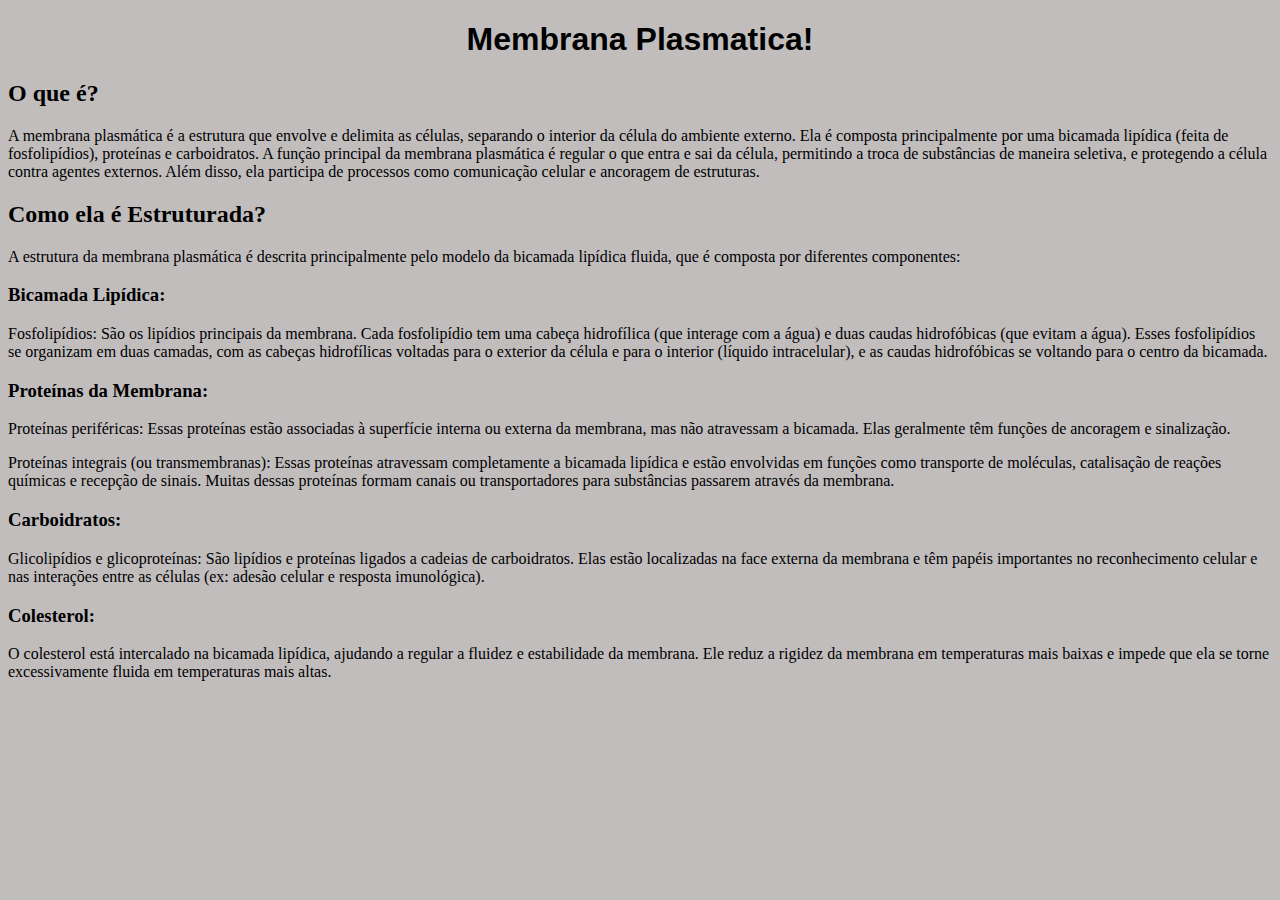
==== membrana.html @ d4db9022 "segundo commit/ adicionando mais 2 sites" ====
<!DOCTYPE html>
<html lang="en">
<head>
    <meta charset="UTF-8">
    <meta name="viewport" content="width=device-width, initial-scale=1.0">
    <title>Mebrana Plasmatica</title>
    <link href="CSS/estilo.css" type="text/css" rel="stylesheet">
</head>
<body>
    <h1>Membrana Plasmatica!</h1>
    <h2>O que é?</h2>
    <P>A membrana plasmática é a estrutura que envolve e delimita as células, separando o interior da célula do ambiente externo. 
        Ela é composta principalmente por uma bicamada lipídica (feita de fosfolipídios), proteínas e carboidratos. A função principal da membrana plasmática é regular o que entra e sai da célula, permitindo a troca de substâncias de maneira seletiva, e protegendo a célula contra agentes externos. 
        Além disso, ela participa de processos como comunicação celular e ancoragem de estruturas.</P>
    
    <h2>Como ela é Estruturada?</h2>
    <p>
        A estrutura da membrana plasmática é descrita principalmente pelo modelo da bicamada lipídica fluida,
         que é composta por diferentes componentes:
    </p>
    <h3>Bicamada Lipídica:</h3>
    <p>
        Fosfolipídios: São os lipídios principais da membrana.
        Cada fosfolipídio tem uma cabeça hidrofílica (que interage com a água) e duas caudas hidrofóbicas (que evitam a água). 
        Esses fosfolipídios se organizam em duas camadas, com as cabeças hidrofílicas voltadas para o exterior da célula e para o interior (líquido intracelular), 
        e as caudas hidrofóbicas se voltando para o centro da bicamada.
    </p>
    <h3>Proteínas da Membrana:</h3>
    <p>
        Proteínas periféricas: Essas proteínas estão associadas à superfície interna ou externa da membrana, mas não atravessam a bicamada.
         Elas geralmente têm funções de ancoragem e sinalização.
    </p>
    <p>
        Proteínas integrais (ou transmembranas): Essas proteínas atravessam completamente a bicamada lipídica e estão envolvidas em funções como transporte de moléculas, 
        catalisação de reações químicas e recepção de sinais. Muitas dessas proteínas formam canais ou transportadores para substâncias passarem através da membrana.
    </p>
    </p>
    <h3>Carboidratos:</h3>
    <p>
        Glicolipídios e glicoproteínas: São lipídios e proteínas ligados a cadeias de carboidratos. 
        Elas estão localizadas na face externa da membrana e têm papéis importantes no reconhecimento celular e nas interações entre as células (ex: adesão celular e resposta imunológica).
    </p>
    <h3>Colesterol:</h3>
    <p>
        O colesterol está intercalado na bicamada lipídica, ajudando a regular a fluidez e estabilidade da membrana. 
        Ele reduz a rigidez da membrana em temperaturas mais baixas e impede que ela se torne excessivamente fluida em temperaturas mais altas.
    </p>

</body>
</html>
---- CSS/estilo.css ----
body {
    background-color: rgb(193, 189, 189);
}
h1 {
    font-family: Arial, Helvetica, sans-serif;
    text-align: center;
}
img {
    height: 250px;
    width: 250px;
}
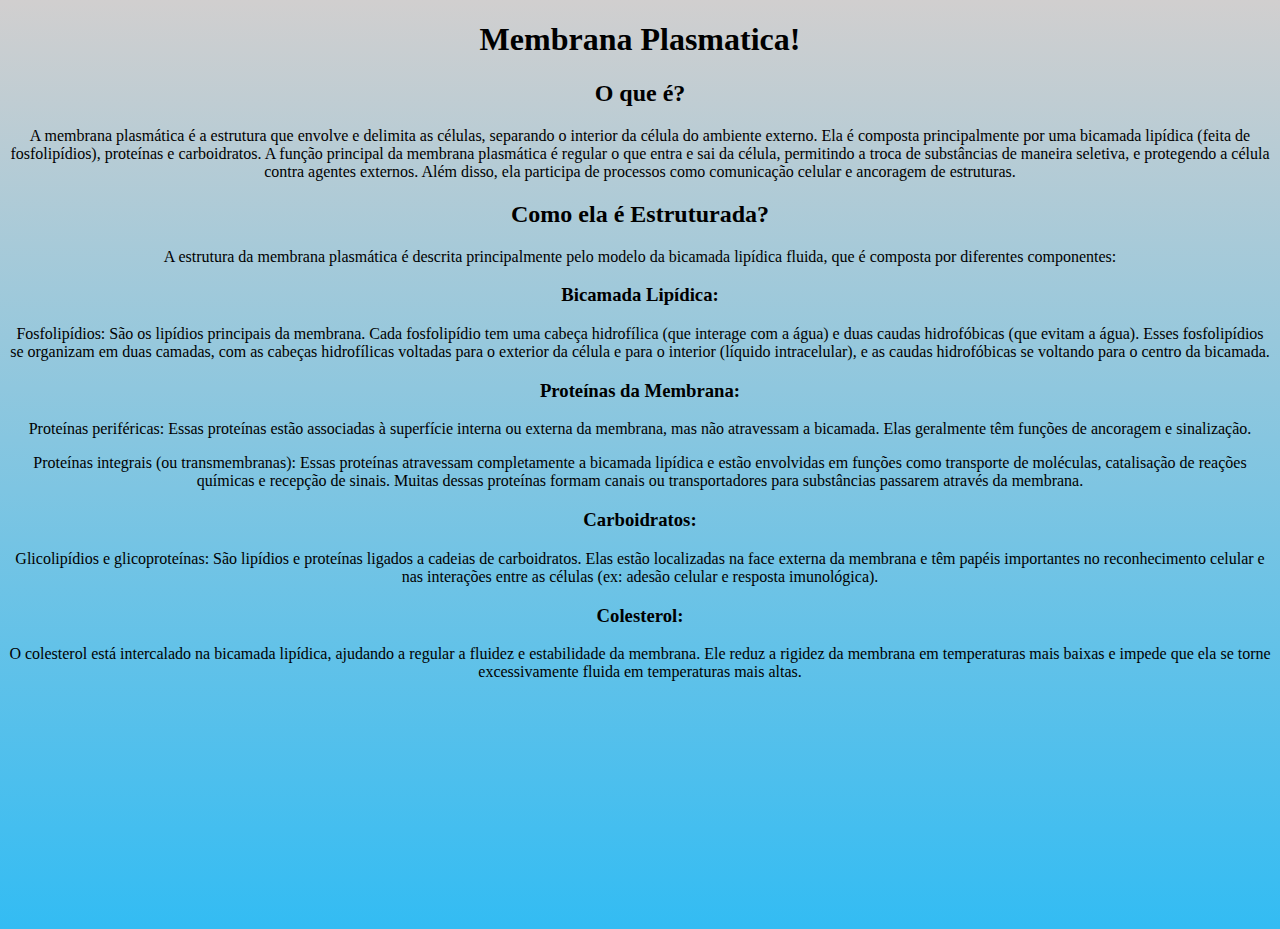
==== commit 7c4ff4a2: "sétimo commit/ o site supremo, ainda falta algumas coisas" ====
--- a/membrana.html
+++ b/membrana.html
@@ -4,7 +4,7 @@
     <meta charset="UTF-8">
     <meta name="viewport" content="width=device-width, initial-scale=1.0">
     <title>Mebrana Plasmatica</title>
-    <link href="CSS/estilo.css" type="text/css" rel="stylesheet">
+    <link href="CSS/estilo2.css" type="text/css" rel="stylesheet">
 </head>
 <body>
     <h1>Membrana Plasmatica!</h1>
--- a/CSS/estilo2.css
+++ b/CSS/estilo2.css
@@ -0,0 +1,8 @@
+body{
+    align-items: center;
+    justify-content: center;
+    min-height: 100vh;
+    background: linear-gradient(#d1cfcf,#33bcf3);
+    text-align: center;
+    
+}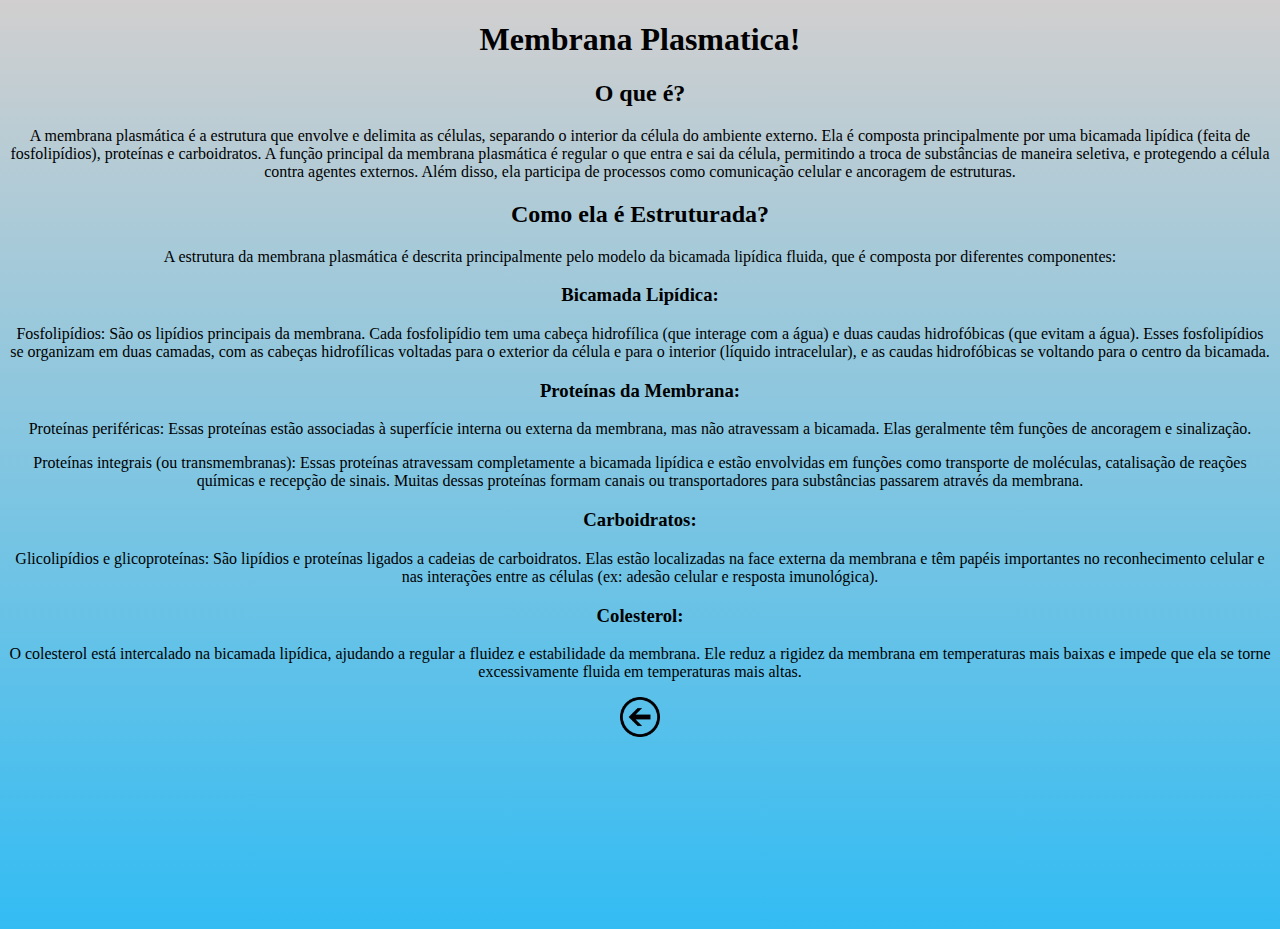
==== commit 8d2756ff: "decimo commit/ resolvemos 30 mil problemas :D" ====
--- a/membrana.html
+++ b/membrana.html
@@ -45,6 +45,8 @@
         O colesterol está intercalado na bicamada lipídica, ajudando a regular a fluidez e estabilidade da membrana. 
         Ele reduz a rigidez da membrana em temperaturas mais baixas e impede que ela se torne excessivamente fluida em temperaturas mais altas.
     </p>
+    
+    <a href="index.html"><img src="IMAGENS/1216.png" width="40px" href></a>
 
 </body>
 </html>--- a/CSS/estilo2.css
+++ b/CSS/estilo2.css
@@ -5,4 +5,10 @@
     background: linear-gradient(#d1cfcf,#33bcf3);
     text-align: center;
     
+}
+
+.seta{
+    display: block;
+    padding-top: 1000px;
+    
 }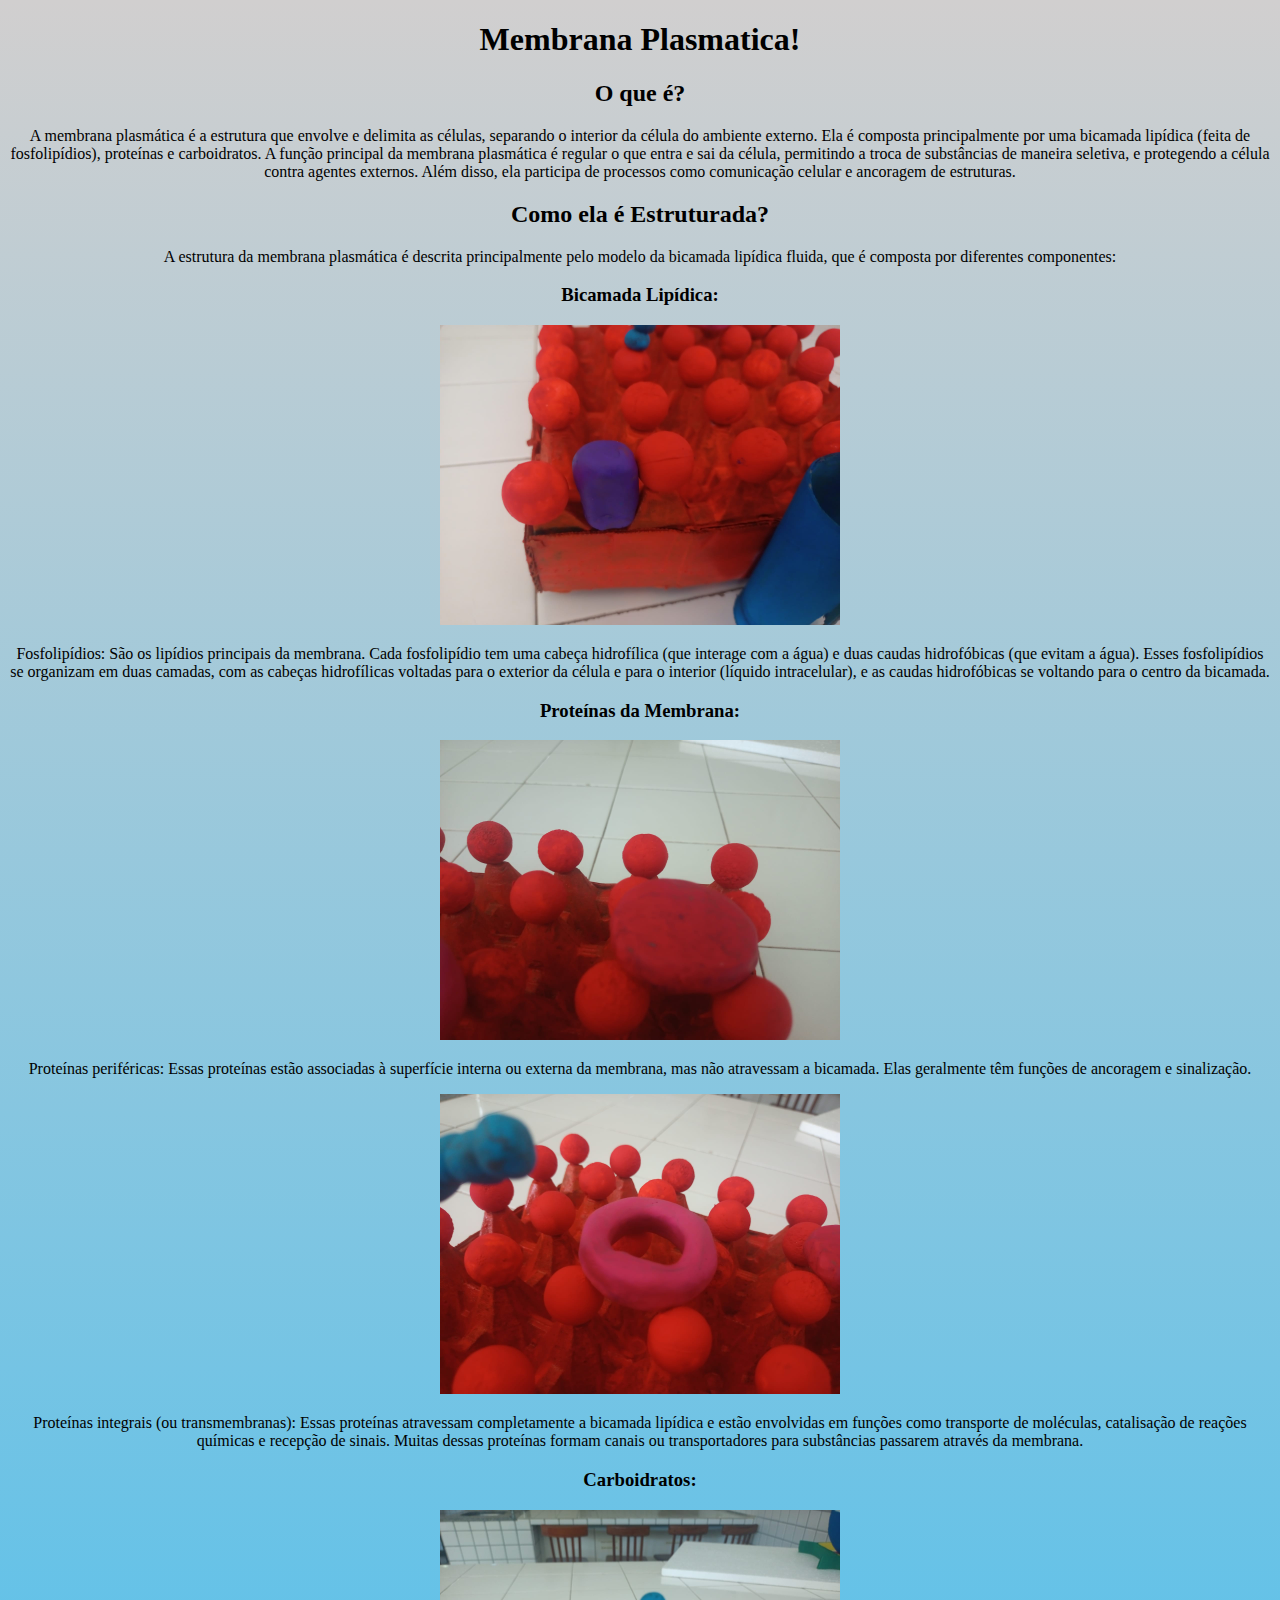
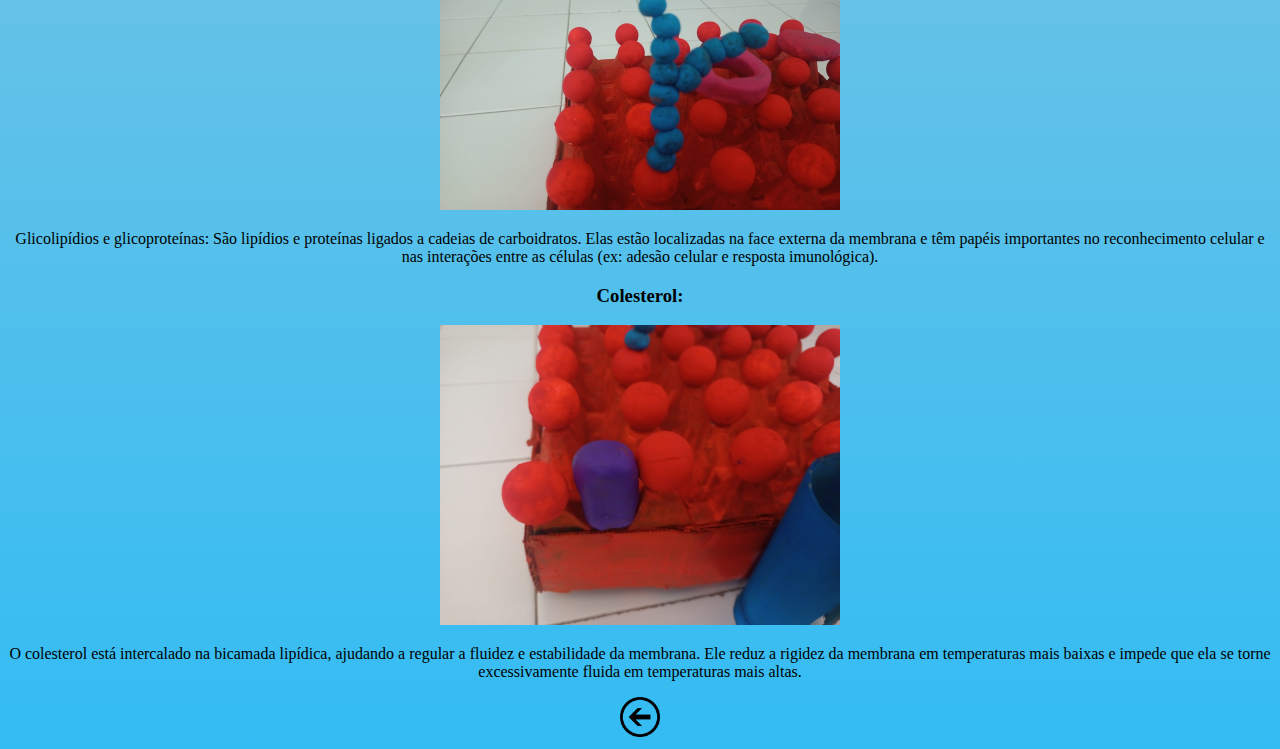
==== commit 2036f0a9: "décimo quarto commit/ botando imagens" ====
--- a/membrana.html
+++ b/membrana.html
@@ -19,6 +19,7 @@
          que é composta por diferentes componentes:
     </p>
     <h3>Bicamada Lipídica:</h3>
+    <img src="IMAGENS/Imagem do WhatsApp de 2024-12-18 à(s) 16.22.00_d4ed187b.jpg" height="300px">
     <p>
         Fosfolipídios: São os lipídios principais da membrana.
         Cada fosfolipídio tem uma cabeça hidrofílica (que interage com a água) e duas caudas hidrofóbicas (que evitam a água). 
@@ -26,21 +27,25 @@
         e as caudas hidrofóbicas se voltando para o centro da bicamada.
     </p>
     <h3>Proteínas da Membrana:</h3>
+    <img src="IMAGENS/Imagem do WhatsApp de 2024-12-18 à(s) 16.22.00_ce56f53d.jpg" height="300px">
     <p>
         Proteínas periféricas: Essas proteínas estão associadas à superfície interna ou externa da membrana, mas não atravessam a bicamada.
          Elas geralmente têm funções de ancoragem e sinalização.
     </p>
+    <img src="IMAGENS/Imagem do WhatsApp de 2024-12-18 à(s) 16.22.01_4f0c3631.jpg" height="300px">
     <p>
         Proteínas integrais (ou transmembranas): Essas proteínas atravessam completamente a bicamada lipídica e estão envolvidas em funções como transporte de moléculas, 
         catalisação de reações químicas e recepção de sinais. Muitas dessas proteínas formam canais ou transportadores para substâncias passarem através da membrana.
     </p>
     </p>
     <h3>Carboidratos:</h3>
+    <img src="IMAGENS/Imagem do WhatsApp de 2024-12-18 à(s) 16.22.00_d7e2e691.jpg" height="300px">
     <p>
         Glicolipídios e glicoproteínas: São lipídios e proteínas ligados a cadeias de carboidratos. 
         Elas estão localizadas na face externa da membrana e têm papéis importantes no reconhecimento celular e nas interações entre as células (ex: adesão celular e resposta imunológica).
     </p>
     <h3>Colesterol:</h3>
+    <img src="IMAGENS/Imagem do WhatsApp de 2024-12-18 à(s) 16.22.00_d4ed187b.jpg" height="300px">
     <p>
         O colesterol está intercalado na bicamada lipídica, ajudando a regular a fluidez e estabilidade da membrana. 
         Ele reduz a rigidez da membrana em temperaturas mais baixas e impede que ela se torne excessivamente fluida em temperaturas mais altas.
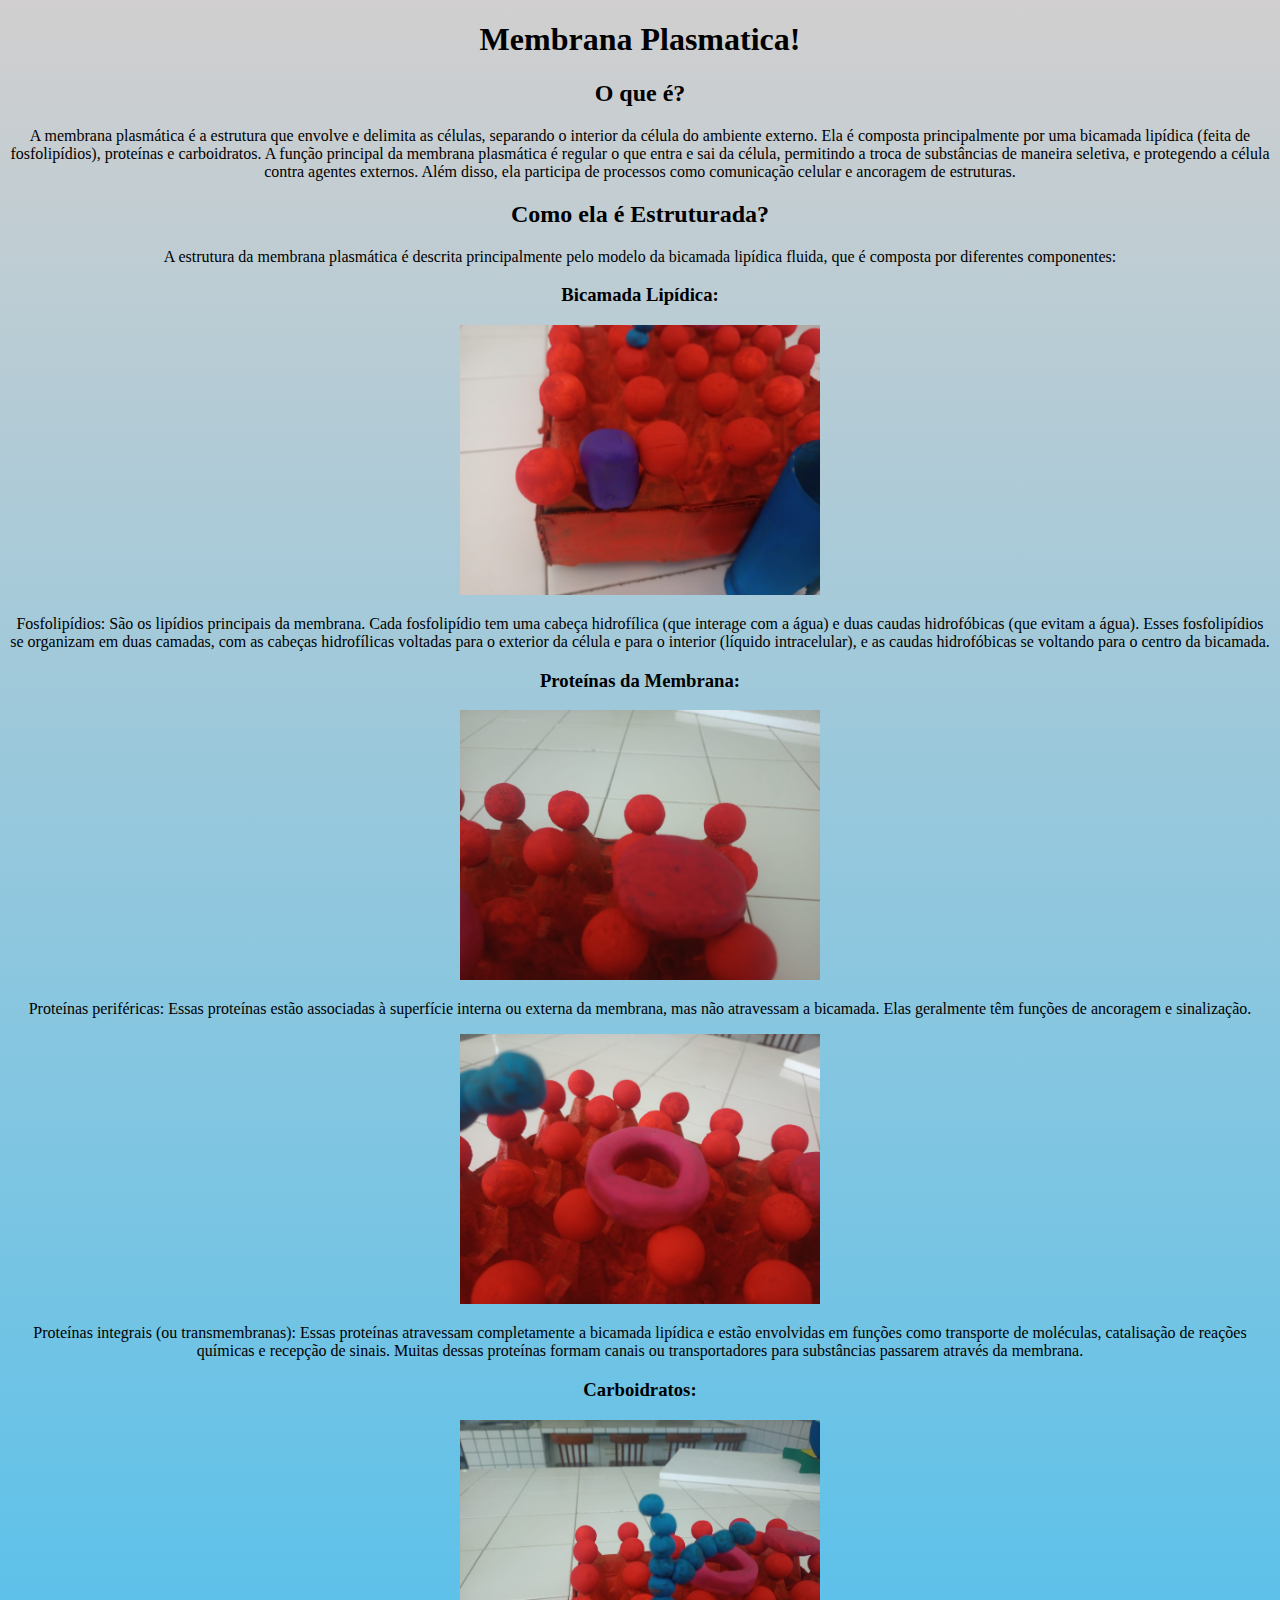
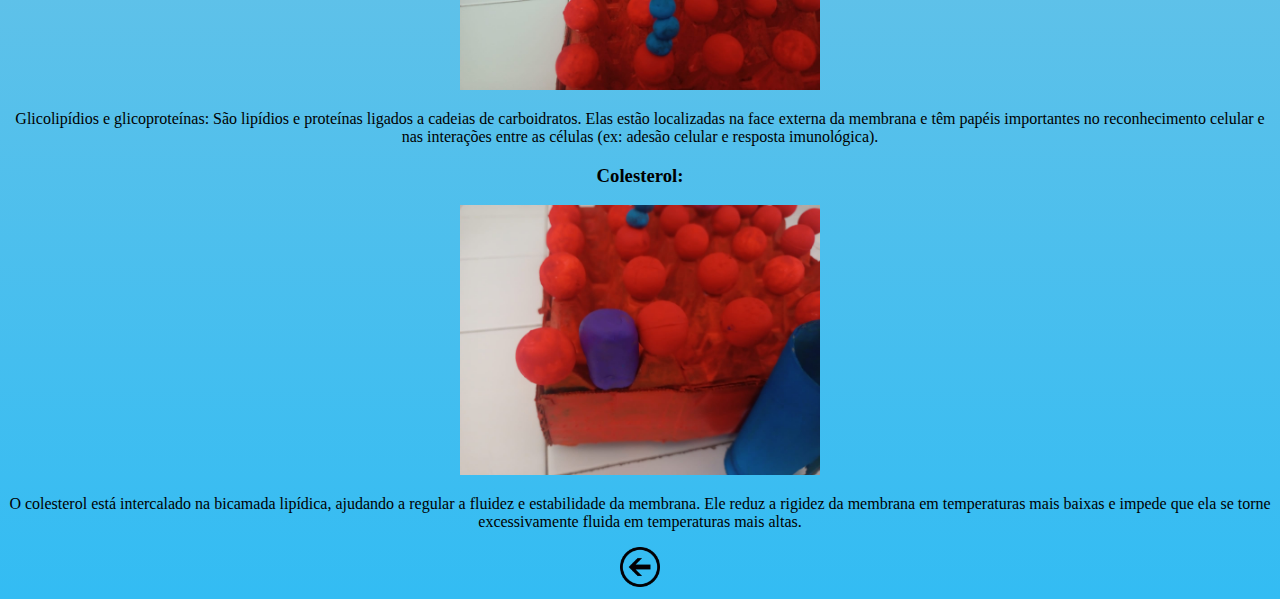
==== commit cce30186: "decimo oitavo commit" ====
--- a/membrana.html
+++ b/membrana.html
@@ -19,7 +19,7 @@
          que é composta por diferentes componentes:
     </p>
     <h3>Bicamada Lipídica:</h3>
-    <img src="IMAGENS/Imagem do WhatsApp de 2024-12-18 à(s) 16.22.00_d4ed187b.jpg" height="300px">
+    <img src="IMAGENS/Imagem do WhatsApp de 2024-12-18 à(s) 16.22.00_d4ed187b.jpg" height="270px">
     <p>
         Fosfolipídios: São os lipídios principais da membrana.
         Cada fosfolipídio tem uma cabeça hidrofílica (que interage com a água) e duas caudas hidrofóbicas (que evitam a água). 
@@ -27,25 +27,25 @@
         e as caudas hidrofóbicas se voltando para o centro da bicamada.
     </p>
     <h3>Proteínas da Membrana:</h3>
-    <img src="IMAGENS/Imagem do WhatsApp de 2024-12-18 à(s) 16.22.00_ce56f53d.jpg" height="300px">
+    <img src="IMAGENS/Imagem do WhatsApp de 2024-12-18 à(s) 16.22.00_ce56f53d.jpg" height="270px">
     <p>
         Proteínas periféricas: Essas proteínas estão associadas à superfície interna ou externa da membrana, mas não atravessam a bicamada.
          Elas geralmente têm funções de ancoragem e sinalização.
     </p>
-    <img src="IMAGENS/Imagem do WhatsApp de 2024-12-18 à(s) 16.22.01_4f0c3631.jpg" height="300px">
+    <img src="IMAGENS/Imagem do WhatsApp de 2024-12-18 à(s) 16.22.01_4f0c3631.jpg" height="270px">
     <p>
         Proteínas integrais (ou transmembranas): Essas proteínas atravessam completamente a bicamada lipídica e estão envolvidas em funções como transporte de moléculas, 
         catalisação de reações químicas e recepção de sinais. Muitas dessas proteínas formam canais ou transportadores para substâncias passarem através da membrana.
     </p>
     </p>
     <h3>Carboidratos:</h3>
-    <img src="IMAGENS/Imagem do WhatsApp de 2024-12-18 à(s) 16.22.00_d7e2e691.jpg" height="300px">
+    <img src="IMAGENS/Imagem do WhatsApp de 2024-12-18 à(s) 16.22.00_d7e2e691.jpg" height="270px">
     <p>
         Glicolipídios e glicoproteínas: São lipídios e proteínas ligados a cadeias de carboidratos. 
         Elas estão localizadas na face externa da membrana e têm papéis importantes no reconhecimento celular e nas interações entre as células (ex: adesão celular e resposta imunológica).
     </p>
     <h3>Colesterol:</h3>
-    <img src="IMAGENS/Imagem do WhatsApp de 2024-12-18 à(s) 16.22.00_d4ed187b.jpg" height="300px">
+    <img src="IMAGENS/Imagem do WhatsApp de 2024-12-18 à(s) 16.22.00_d4ed187b.jpg" height="270px">
     <p>
         O colesterol está intercalado na bicamada lipídica, ajudando a regular a fluidez e estabilidade da membrana. 
         Ele reduz a rigidez da membrana em temperaturas mais baixas e impede que ela se torne excessivamente fluida em temperaturas mais altas.
--- a/CSS/estilo2.css
+++ b/CSS/estilo2.css
@@ -9,6 +9,6 @@
 
 .seta{
     display: block;
-    padding-top: 1000px;
+    padding-top: 500px;
     
 }